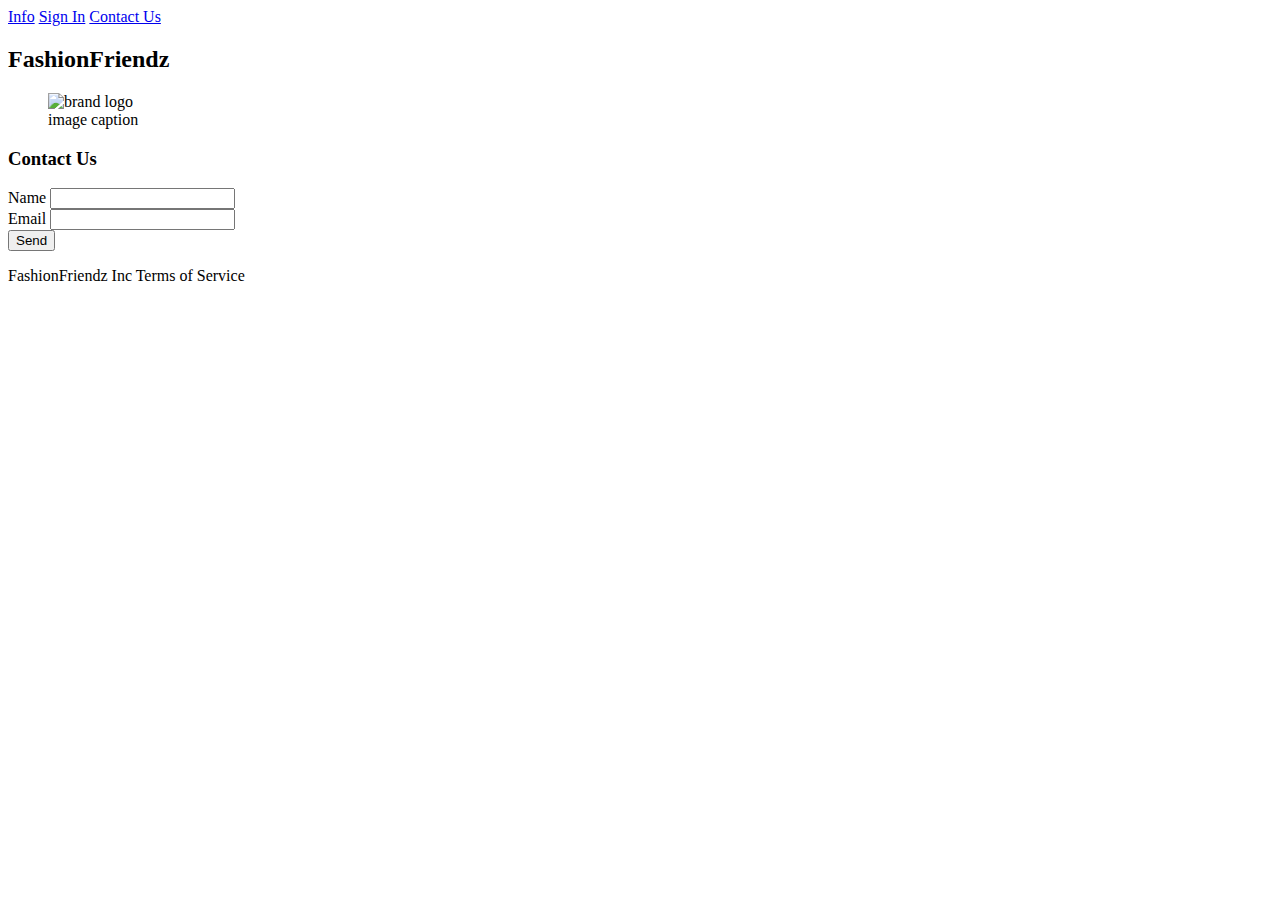
==== index.html @ 162e31ad "moved html to main" ====
<!DOCTYPE html>
<html lang="en-US">

<head>
  <meta charset="UTF-8">
  <meta name="viewport" content="width=device-width, initial-scale=1.0">
  <title>FashionFriendz</title>
  <link rel="stylesheet" href="assets/css/style.css" />
</head>

<body>
  <header>
    <div class="nav">
        <a href="url">Info</a>
        <a href="url">Sign In</a>
        <a href="#contact_us">Contact Us</a>
    </div>
  </header>
  
  <div class="title">
  <h2>FashionFriendz</h2>
  </div>

  <section>
    <div class="image">
    <figure>
      <img src="./assets/images/image-1.png" alt="brand logo">
      <figcaption>image caption</figcaption>
    </figure>
    </div> 
  <div class="contact-form">
  <h3 id="contact_us">Contact Us</h3>  
  <form>
        <label for="name">Name</label>
        <input type="text" id="name" name="name"/><br> 
         <label for="email">Email</label>
         <input type="text" id="email" email="email"/><br>  
         <input id="button" class="button" type="button" value="Send"/>
   </form>
   </div>
  </section>   

  <footer>
      <p>FashionFriendz Inc
        Terms of Service</p>
  </footer>    
</body>

</html>
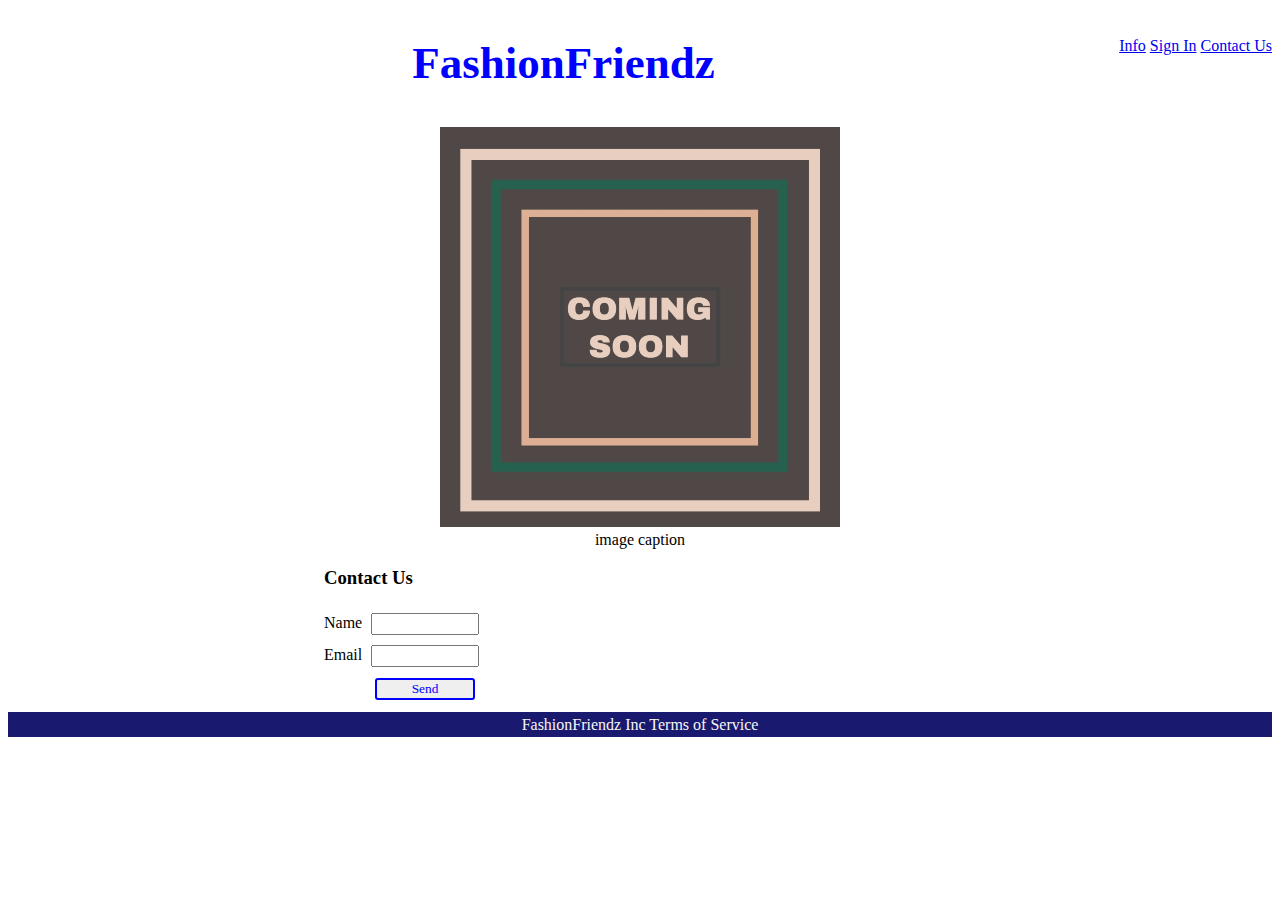
==== commit 72f7d5ac: "added CSS" ====
--- a/index.html
+++ b/index.html
@@ -5,7 +5,7 @@
   <meta charset="UTF-8">
   <meta name="viewport" content="width=device-width, initial-scale=1.0">
   <title>FashionFriendz</title>
-  <link rel="stylesheet" href="assets/css/style.css" />
+  <link rel="stylesheet" href="./22-Stu_Mini-Project/Main/assets/css/style.css" />
 </head>
 
 <body>
@@ -24,7 +24,7 @@
   <section>
     <div class="image">
     <figure>
-      <img src="./assets/images/image-1.png" alt="brand logo">
+      <img src="./22-Stu_Mini-Project/Main/assets/images/image-1.png" alt="brand logo">
       <figcaption>image caption</figcaption>
     </figure>
     </div> 
--- a/22-Stu_Mini-Project/Main/assets/css/style.css
+++ b/22-Stu_Mini-Project/Main/assets/css/style.css
@@ -0,0 +1,62 @@
+* {
+    font-family: Cambria, Cochin, Georgia, Times, 'Times New Roman', serif;
+} 
+
+
+footer {
+  width: 100%;
+  height: 25px;
+  line-height: 25px;
+  color: #f8f6f2;
+  text-align: center;
+  background-color: #191970
+
+}
+
+
+.title {
+    color: blue;
+    text-align: center;
+    font-size: 30px;
+
+}
+
+.nav {
+   float: right
+   
+}
+
+.image {
+    display: inline;
+    text-align: center;
+}
+
+.contact-form {
+    position: relative;
+    display: block;
+    width: 50%;
+    margin-right: auto;
+    margin-left: auto;
+}
+
+#name {
+    width: 100px;
+    margin: 5px;
+}
+
+#email {
+    width: 100px;
+    margin: 5px;
+}
+
+#button {
+    color: blue;
+    width: 100px;
+    position: relative;
+    bottom: -5px;
+    left: 50px;
+    margin: 1px;
+    border-radius: 3px;
+    border-style: ridge;
+    border: 2px solid;
+}